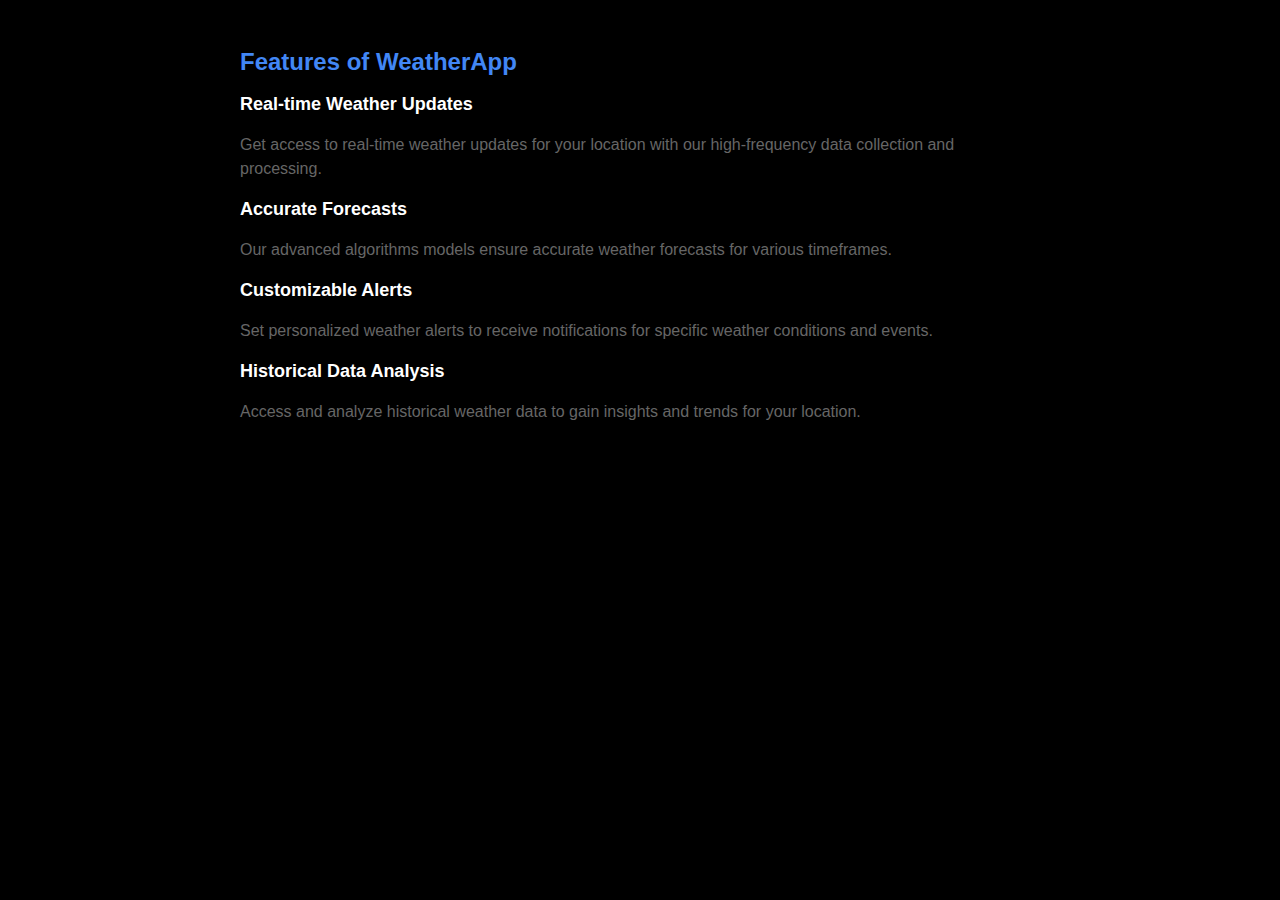
==== feature-section.html @ fa377327 "updated files" ====
<!DOCTYPE html>
<html lang="en">
<head>
    <meta charset="UTF-8">
    <meta http-equiv="X-UA-Compatible" content="IE=edge">
    <meta name="viewport" content="width=device-width, initial-scale=1.0">
    <title>Feature</title>
    <link rel="stylesheet" href="feature.css" />
   
</head>
<body>
  <div class="features-container">
    <h2 class="features-title">Features of WeatherApp</h2>
    <div class="feature">
      <h3 class="feature-title">Real-time Weather Updates</h3>
      <p class="feature-description">
        Get access to real-time weather updates for your location with our high-frequency data collection and processing.
      </p>
    </div>
    <div class="feature">
      <h3 class="feature-title">Accurate Forecasts</h3>
      <p class="feature-description">
        Our advanced algorithms  models ensure accurate weather forecasts for various timeframes.
      </p>
    </div>
    <div class="feature">
      <h3 class="feature-title">Customizable Alerts</h3>
      <p class="feature-description">
        Set personalized weather alerts to receive notifications for specific weather conditions and events.
      </p>
    </div>
    <div class="feature">
      <h3 class="feature-title">Historical Data Analysis</h3>
      <p class="feature-description">
        Access and analyze historical weather data to gain insights and trends for your location.
      </p>
    </div>
  </div>
</body>
</html>
---- feature.css ----
body {
      background-color: black;
      
    }
    
    
    
    
    /* CSS styling for the features section */
    .features-container {
      max-width: 800px;
      margin: 0 auto;
      padding: 20px;
      font-family: Arial, sans-serif;
    }

    .features-title {
      color: #4287f5;
      font-size: 24px;
      font-weight: bold;
      margin-bottom: 10px;
    }

    .feature {
      margin-bottom: 10px;
    }

    .feature-title {
      color: #fff;
      font-size: 18px;
      font-weight: bold;
    }

    .feature-description {
      color: #666;
      font-size: 16px;
      line-height: 1.5;
    }

    @media screen and (max-width: 600px) {
      /* Responsive styling for smaller screens */
      .features-container {
        padding: 10px;
      }

      .features-title {
        font-size: 20px;
      }

      .feature-title {
        font-size: 16px;
      }

      .feature-description {
        font-size: 14px;
      }
    }
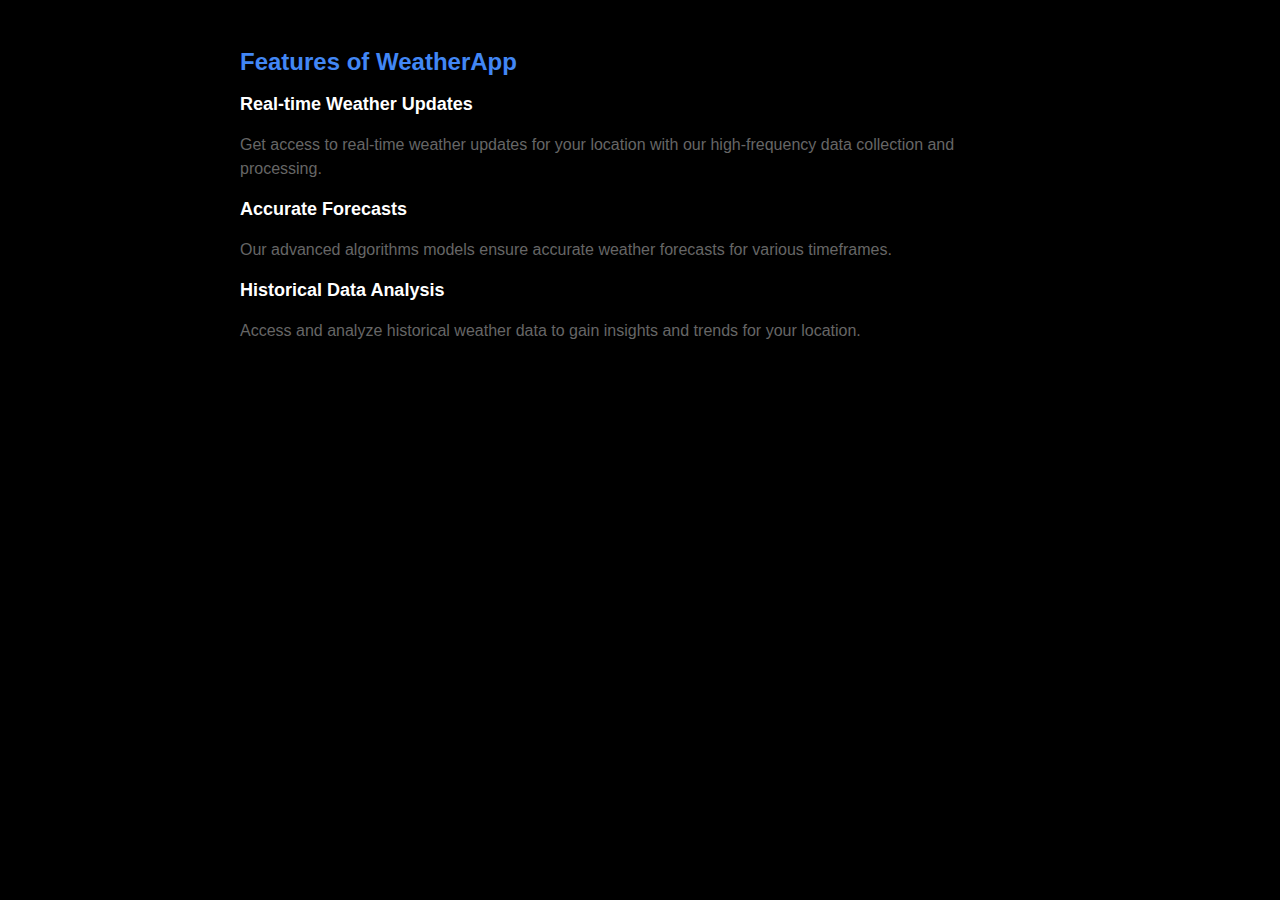
==== commit 7ce9ee4c: "removed a div named customiable alert at the feature section" ====
--- a/feature-section.html
+++ b/feature-section.html
@@ -24,12 +24,6 @@
       </p>
     </div>
     <div class="feature">
-      <h3 class="feature-title">Customizable Alerts</h3>
-      <p class="feature-description">
-        Set personalized weather alerts to receive notifications for specific weather conditions and events.
-      </p>
-    </div>
-    <div class="feature">
       <h3 class="feature-title">Historical Data Analysis</h3>
       <p class="feature-description">
         Access and analyze historical weather data to gain insights and trends for your location.
